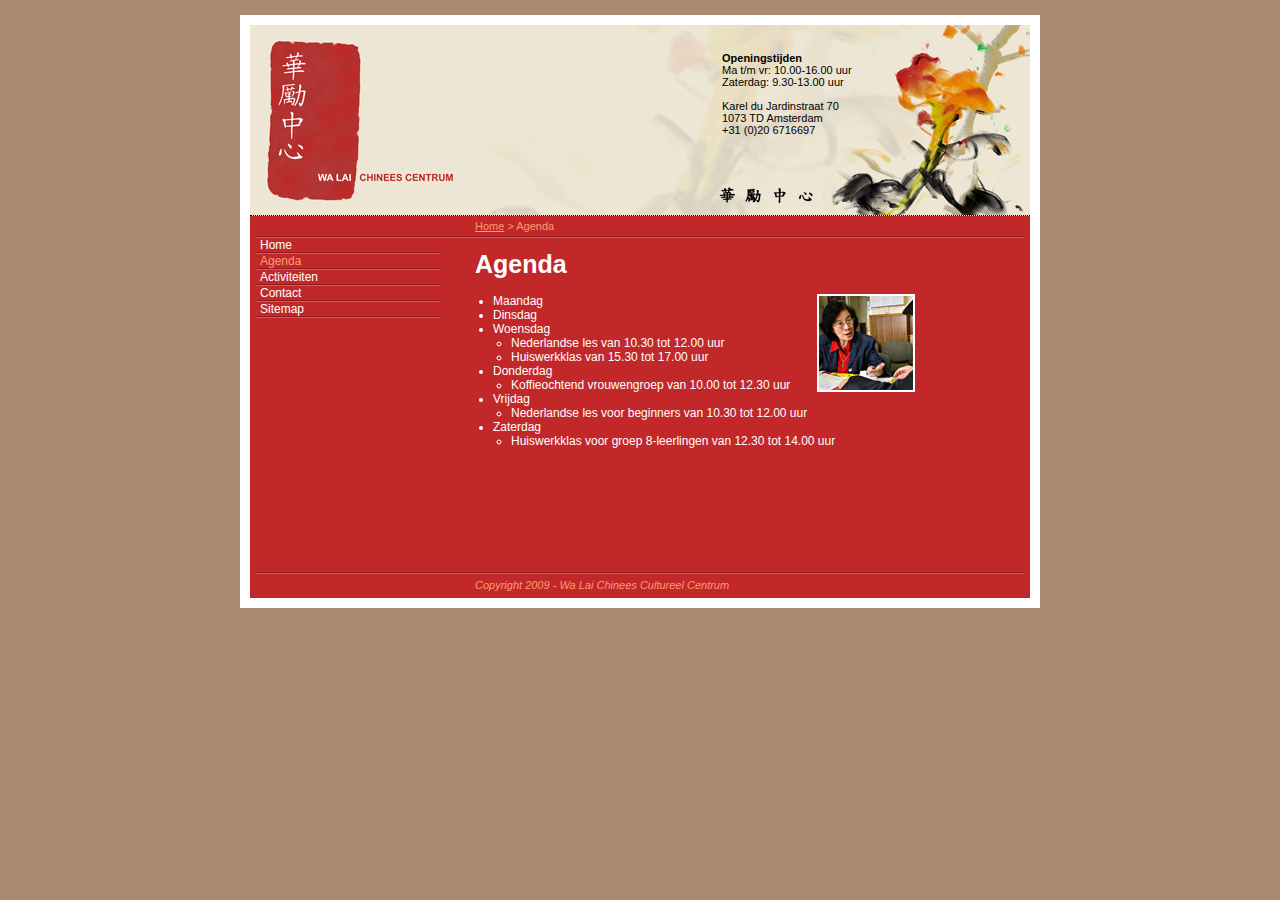
==== agenda.html @ 8edf25b1 "Updated 28 files via CloudCannon" ====
<!DOCTYPE HTML PUBLIC "-//W3C//DTD HTML 4.0 Transitional//EN">
<HTML>
<HEAD>
<title>Agenda | Chinees Centrum Wa Lai</title>
<meta name="description" content="* Maandag* Dinsdag* Woensdag  * Nederlandse les van 10.30 tot 12.00 uur  * Huiswerkklas van 15.30 tot 17.00 uur* Donderdag  * Koffieochtend vrouwengroep van ...">
<meta name="viewport" content="width=845">
<link rel="stylesheet" type="text/css" href="/style.css" />
</HEAD>

<BODY>
<table cellpadding="0" cellspacing="0" width="100%" style="min-width: 800px;">
<tr>
<td>&nbsp;</td>
<td id="page">
<!-- <div id="picture" onmousedown="getElementById('picture').style.display='none';"></div> -->
<div id="border">
<!-- <div id="header" onmousedown="getElementById('picture').style.display='block';"> -->
<div id="header">
<div>

<b>Openingstijden</b><br />

Ma t/m vr: 10.00-16.00 uur<br />

Zaterdag: 9.30-13.00 uur<br />

<br />

Karel du Jardinstraat 70<br />

1073 TD Amsterdam<br />

+31 (0)20 6716697<br />

</div>
</div>
<div id="crumbs">
<a href="/index.html">Home</a> > Agenda
</div>
<div id="menuholderholder">
<div id="menuholder">
<div id="menu">
<ul>



          <li><a href="/index.html" >Home</a></li>
          



          <li><a href="/agenda.html"  class="selected">Agenda</a></li>
          



          <li><a href="/activiteiten.html" >Activiteiten</a></li>
          



          <li><a href="/contact.html" >Contact</a></li>
          



          <li><a href="/sitemap.html" >Sitemap</a></li>
          


</ul>
</div>
</div>
</div>
<div id="content">

<h1>Agenda</h1>
<img src="/images/foto4.jpg" />
<ul>
  <li>Maandag</li>
  <li>Dinsdag</li>
  <li>Woensdag
    <ul>
      <li>Nederlandse les van 10.30 tot 12.00 uur</li>
      <li>Huiswerkklas van 15.30 tot 17.00 uur</li>
    </ul>
  </li>
  <li>Donderdag
    <ul>
      <li>Koffieochtend vrouwengroep van 10.00 tot 12.30 uur</li>
    </ul>
  </li>
  <li>Vrijdag
    <ul>
      <li>Nederlandse les voor beginners van 10.30 tot 12.00 uur</li>
    </ul>
  </li>
  <li>Zaterdag
    <ul>
      <li>Huiswerkklas voor groep 8-leerlingen van 12.30 tot 14.00 uur</li>
    </ul>
  </li>
</ul>


</div>
<div id="footer">
Copyright 2009 - Wa Lai Chinees Cultureel Centrum
</div>
</div>
</td>
<td>&nbsp;</td>
</tr>

</table>
    <script>
    //open external links in a new window
    function externalLinks() {
      for(var c = document.getElementsByTagName("a"), a = 0;a < c.length;a++) {
        var b = c[a];
        b.getAttribute("href") && b.hostname !== location.hostname && (b.target = "_blank")
      }
    }
    externalLinks();
    </script>
</BODY>
</HTML>
---- style.css ----
* {
padding: 0; 
margin: 0;
}
body {
padding-top: 15px;
padding-bottom: 30px;
background: #aa8b71;
font-family: 'Arial', sans-serif;
background: #aa8b71;
overflow-y: scroll;}
td {
font-size: 11px;
}
#page {
width: 800px;
background: #c2282a;
color: white;
}
#header {
height: 190px;
background: #ede6d4 url(/images/flower.jpg) right top no-repeat;
border-bottom: 1px dotted black;
padding-left: 472px;
color: #aea489;
color: black;
}
#header div {
padding-top: 27px;
}
#border {
border: 10px solid white;
}
#crumbs, #content, #footer {
padding: 4px;
padding-left: 220px;
padding-right: 120px;
border-top: 1px solid #d75759;
border-bottom: 1px solid #901d1f;
margin-right: 5px;
margin-left: 5px;
}
#content {
font-size: 12px;
padding-bottom: 30px;
min-height: 300px;
}
#content img {
position: relative;
left: 10px;
border: 2px solid white;
margin-left: 10px;
margin-bottom: 10px;
float: right;
}
#content ul {margin-left: 18px;}
#footer {color: #fc9b71; border-bottom: 0; font-style: italic; height: 16px; line-height: 1.3em;}
a, #crumbs {color: #fc9b71; border-top: 0;}
#content a {color: white;}
#menuholder {
background: #c2282a;
position: absolute; 
border-top: 1px solid #d75759;
margin-left: 5px;
}
#menu {
margin-right: 5px;
background: #c2282a; 
font-size: 12px;
}
#menu ul {
border-bottom: 1px solid #d75759;
border-top: 1px solid #901d1f;
border-top: 0;
position: relative;
bottom: 1px;
}
#menu ul ul li a {
padding-left: 10px;
}
#menu li {
width: 180px;
padding-left: 5px;
display: block;
list-style: none;
border-top: 1px solid #d75759;
border-bottom: 1px solid #901d1f;
}
#menu a {color: white; text-decoration: none; padding-left: 0px;}
#menu a.selected {color: #fc9b71; text-decoration: none; padding-left: 0px;}
#menu li.sub a, #content li.sub a {padding-left: 20px;}
h1, h2, h3, p{margin-bottom: 15px;}
h1 {font-size: 25px; padding-top: 8px;}
h2 {font-size: 20px; padding-top: 8px;}
h3 {font-size: 14px; padding-top: 8px;}
h1 {margin-left: 0; padding-left: 0;
}
/*#picture {
display: none;
position: absolute;
height: 189px;
width: 273px;
top: 0;
margin-left: 223px;
background: url(foto.jpg);
}*/

em {
color: #fc9b71;
font-style: normal;
}
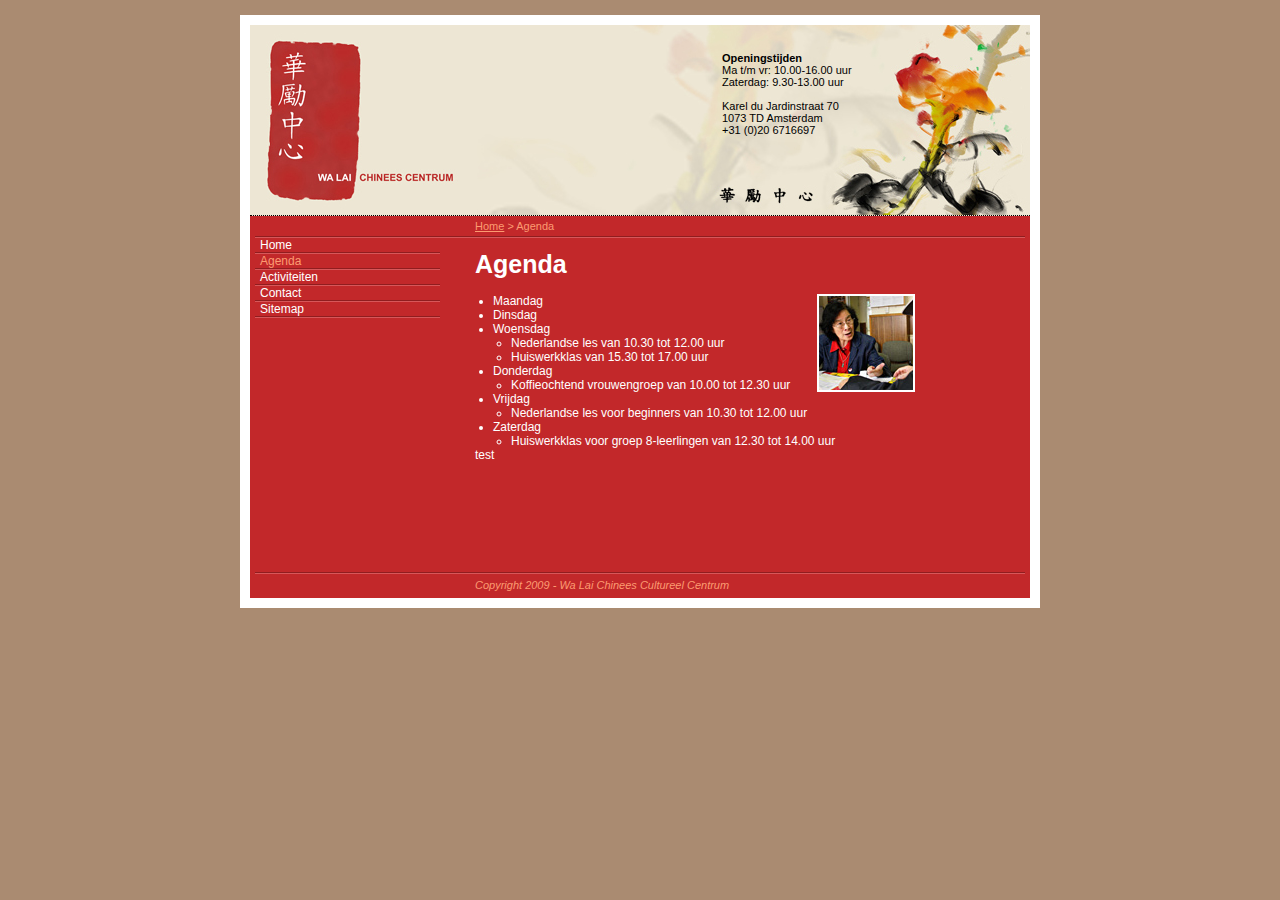
==== commit c959e1e2: "Updated 'agenda.html' via CloudCannon" ====
--- a/agenda.html
+++ b/agenda.html
@@ -102,6 +102,8 @@
   </li>
 </ul>
 
+<p>test</p>
+
 
 </div>
 <div id="footer">
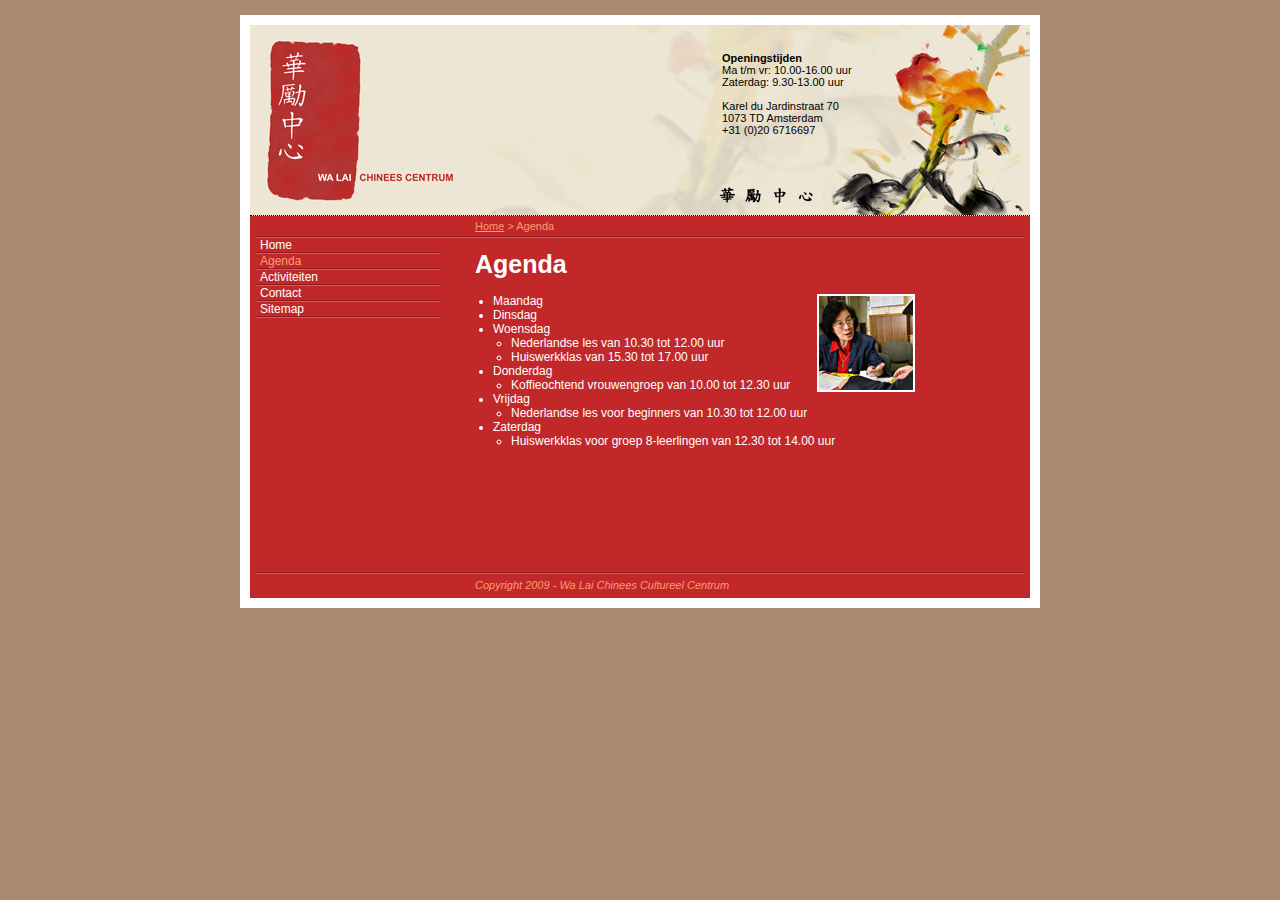
==== commit ad64a89d: "Updated 'agenda.html' via CloudCannon" ====
--- a/agenda.html
+++ b/agenda.html
@@ -102,8 +102,6 @@
   </li>
 </ul>
 
-<p>test</p>
-
 
 </div>
 <div id="footer">
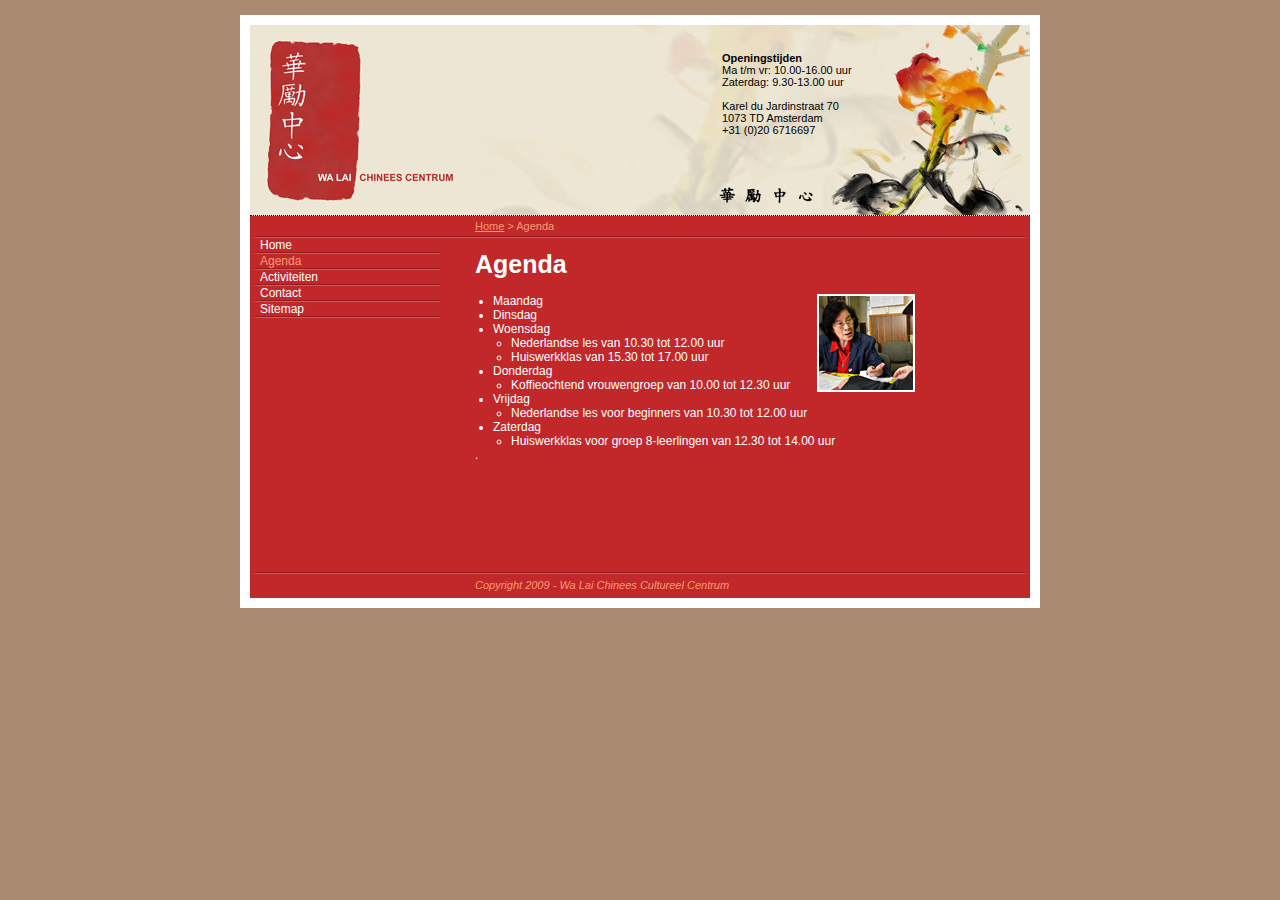
==== commit a174b270: "Updated 'agenda.html' via CloudCannon" ====
--- a/agenda.html
+++ b/agenda.html
@@ -102,6 +102,8 @@
   </li>
 </ul>
 
+<p>.</p>
+
 
 </div>
 <div id="footer">
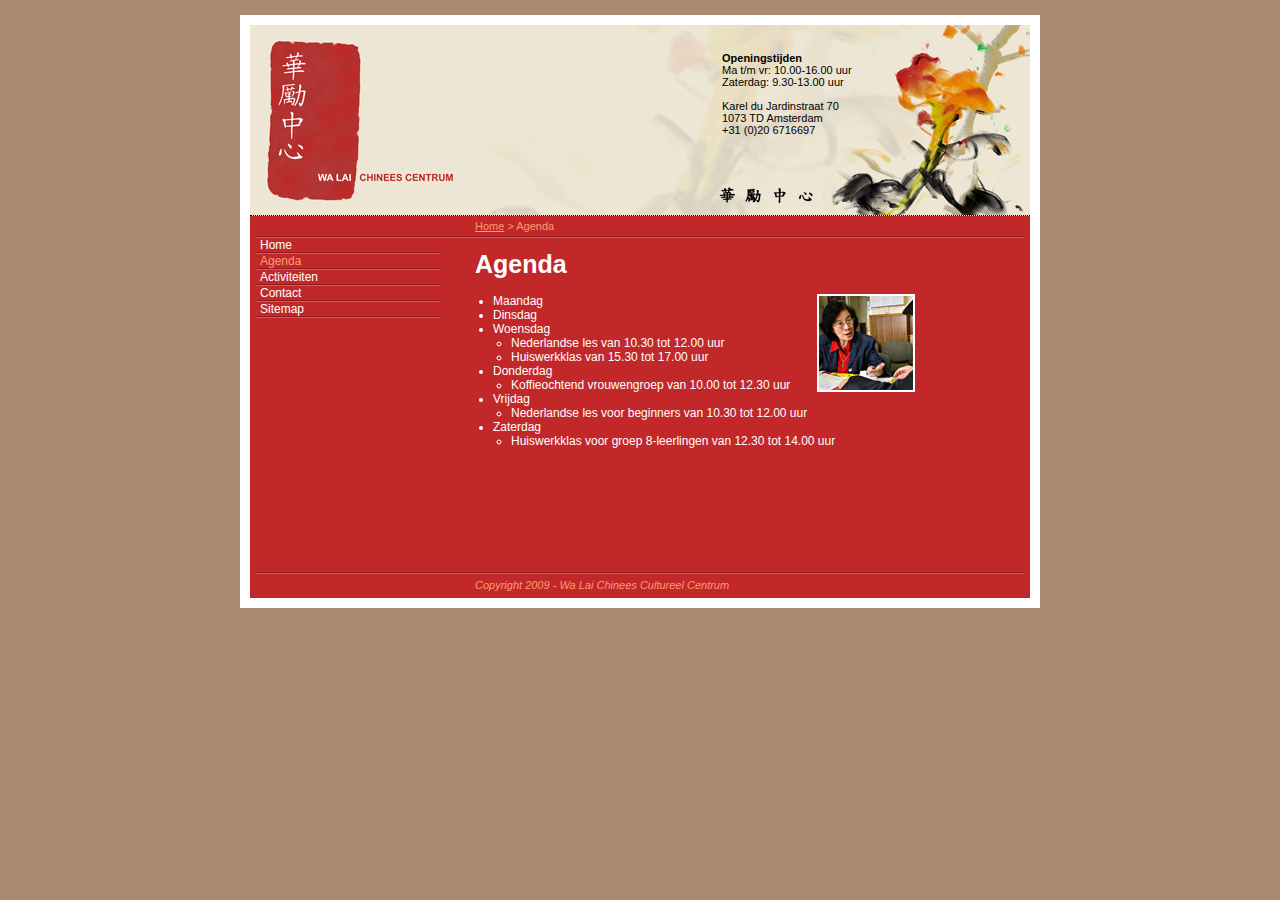
==== commit e88888d3: "Updated 'agenda.html' via CloudCannon" ====
--- a/agenda.html
+++ b/agenda.html
@@ -102,8 +102,6 @@
   </li>
 </ul>
 
-<p>.</p>
-
 
 </div>
 <div id="footer">
